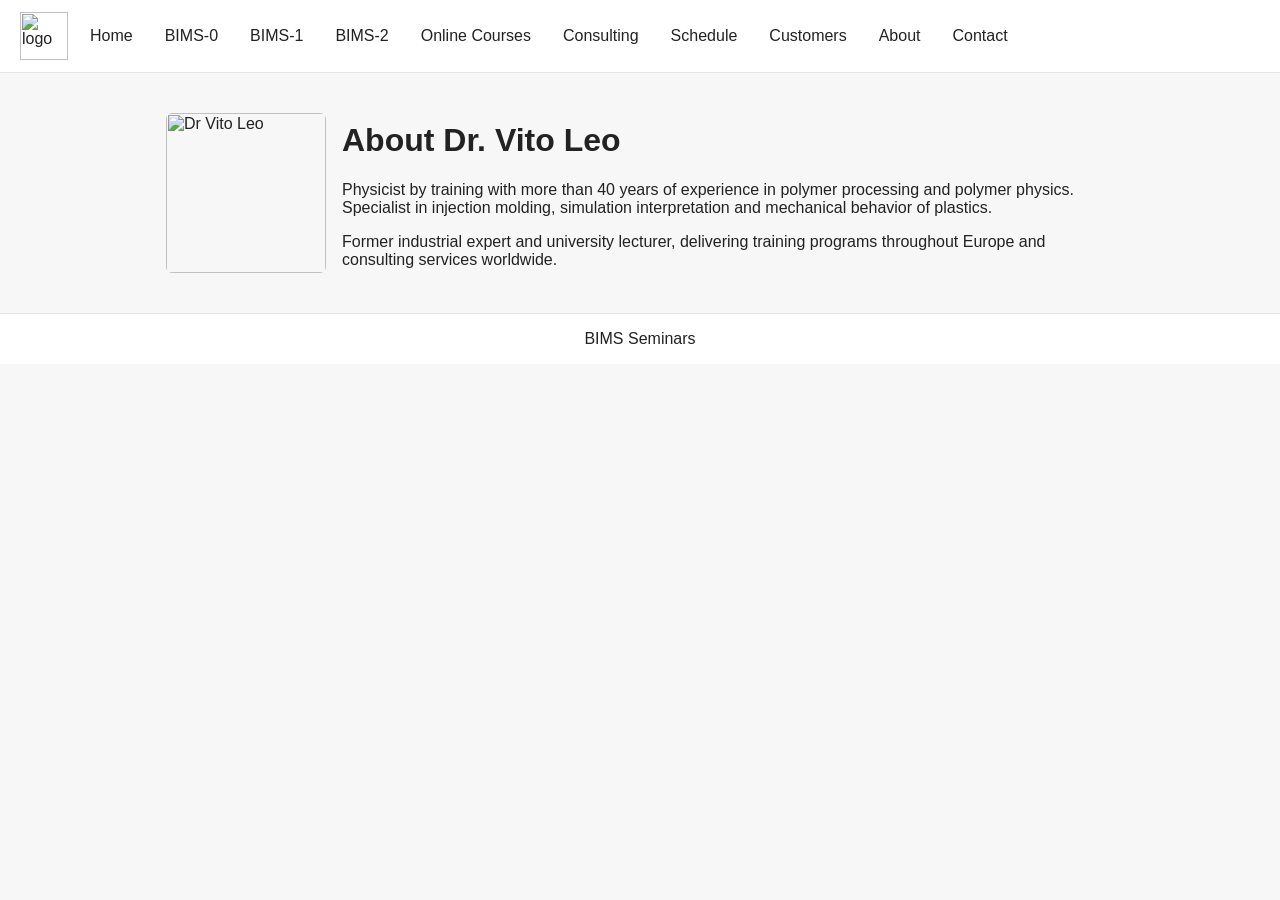
==== about.html @ ff20b3d2 "Initial website upload: HTML pages and stylesheet (prototype from old site)" ====
<html><head><meta charset="utf-8"><meta name="viewport" content="width=device-width,initial-scale=1"><link rel="stylesheet" href="assets/style.css"><title>BIMS Seminars</title></head><body><header><nav><img class="logo" src="assets/bims_logo.jpg" alt="logo"><a href="index.html">Home</a><a href="bims0.html">BIMS-0</a><a href="bims1.html">BIMS-1</a><a href="bims2.html">BIMS-2</a><a href="online.html">Online Courses</a><a href="consulting.html">Consulting</a><a href="schedule.html">Schedule</a><a href="customers.html">Customers</a><a href="about.html">About</a><a href="contact.html">Contact</a></nav></header><div class="container"><div class="profile"><img src="assets/vito3.jpg" alt="Dr Vito Leo"><div><h1>About Dr. Vito Leo</h1><p>Physicist by training with more than 40 years of experience in polymer processing and polymer physics. Specialist in injection molding, simulation interpretation and mechanical behavior of plastics.</p><p>Former industrial expert and university lecturer, delivering training programs throughout Europe and consulting services worldwide.</p></div></div></div><footer>BIMS Seminars</footer></body></html>
---- assets/style.css ----
/* Basic styles for BIMS Seminars prototype */

:root{--primary:#0b5fff;--muted:#666;--bg:#f7f7f7}
*{box-sizing:border-box}
body{font-family:Arial,Helvetica,sans-serif;margin:0;color:#222;background:var(--bg)}
header{background:#fff;border-bottom:1px solid #e6e6e6}
nav{display:flex;align-items:center;gap:12px;padding:12px 20px}
nav a{color:#222;text-decoration:none;padding:8px 10px;border-radius:4px}
nav a:hover{background:#f0f0f0}
.logo{height:48px;width:auto}
.container{max-width:980px;margin:28px auto;padding:0 16px}
.hero{background:linear-gradient(90deg,#0b5fff22,#00897b11);padding:40px 0}
.hero .container{display:flex;flex-direction:column;align-items:flex-start}
.hero h1{margin:0 0 8px}
.btn{display:inline-block;background:var(--primary);color:#fff;padding:10px 14px;border-radius:6px;text-decoration:none;margin-right:8px}
.stats{display:flex;gap:16px;flex-wrap:wrap;margin:18px 0}
.stat{background:#fff;padding:12px;border-radius:8px;flex:1;min-width:160px;text-align:center}
.grid{display:flex;gap:16px;flex-wrap:wrap}
.card{background:#fff;padding:16px;border-radius:8px;flex:1;min-width:220px}
.profile{display:flex;gap:16px;align-items:center}
.profile img{width:160px;height:auto;border-radius:6px}
footer{background:#fff;padding:16px;text-align:center;margin-top:28px;border-top:1px solid #e6e6e6}
@media(max-width:720px){nav{flex-wrap:wrap} .stats{flex-direction:column}}
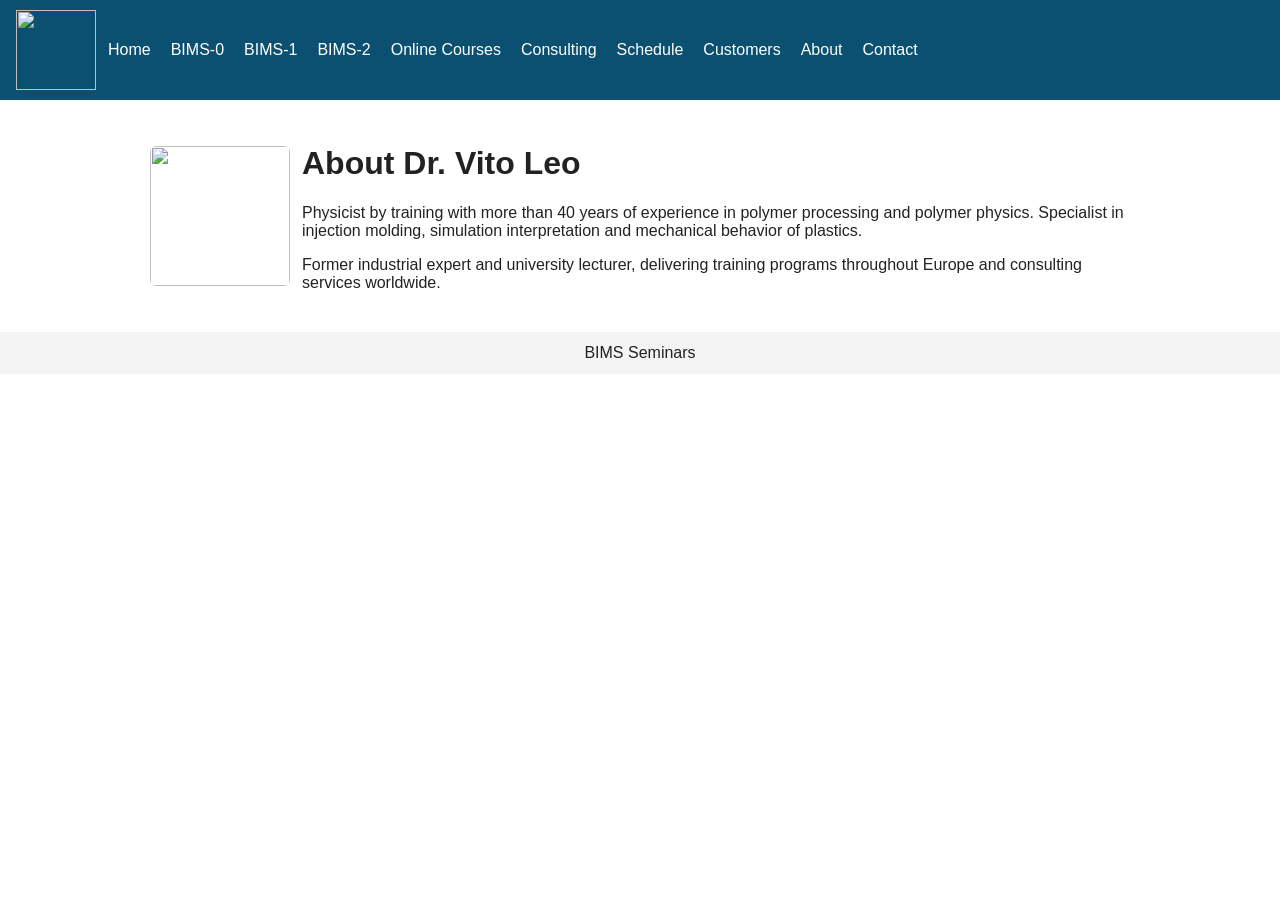
==== commit 3d75f538: "Initial website files from uploaded ZIP (HTML + minimal CSS)" ====
--- a/about.html
+++ b/about.html
@@ -1 +1 @@
-<html><head><meta charset="utf-8"><meta name="viewport" content="width=device-width,initial-scale=1"><link rel="stylesheet" href="assets/style.css"><title>BIMS Seminars</title></head><body><header><nav><img class="logo" src="assets/bims_logo.jpg" alt="logo"><a href="index.html">Home</a><a href="bims0.html">BIMS-0</a><a href="bims1.html">BIMS-1</a><a href="bims2.html">BIMS-2</a><a href="online.html">Online Courses</a><a href="consulting.html">Consulting</a><a href="schedule.html">Schedule</a><a href="customers.html">Customers</a><a href="about.html">About</a><a href="contact.html">Contact</a></nav></header><div class="container"><div class="profile"><img src="assets/vito3.jpg" alt="Dr Vito Leo"><div><h1>About Dr. Vito Leo</h1><p>Physicist by training with more than 40 years of experience in polymer processing and polymer physics. Specialist in injection molding, simulation interpretation and mechanical behavior of plastics.</p><p>Former industrial expert and university lecturer, delivering training programs throughout Europe and consulting services worldwide.</p></div></div></div><footer>BIMS Seminars</footer></body></html>+<html><head><meta charset="utf-8"><meta name="viewport" content="width=device-width,initial-scale=1"><link rel="stylesheet" href="assets/style.css"><title>BIMS Seminars</title></head><body><header><nav><img class="logo" src="assets/bims_logo.jpg"><a href="index.html">Home</a><a href="bims0.html">BIMS-0</a><a href="bims1.html">BIMS-1</a><a href="bims2.html">BIMS-2</a><a href="online.html">Online Courses</a><a href="consulting.html">Consulting</a><a href="schedule.html">Schedule</a><a href="customers.html">Customers</a><a href="about.html">About</a><a href="contact.html">Contact</a></nav></header><div class="container"><div class="profile"><img src="assets/vito3.jpg"><div><h1>About Dr. Vito Leo</h1><p>Physicist by training with more than 40 years of experience in polymer processing and polymer physics. Specialist in injection molding, simulation interpretation and mechanical behavior of plastics.</p><p>Former industrial expert and university lecturer, delivering training programs throughout Europe and consulting services worldwide.</p></div></div></div><footer>BIMS Seminars</footer></body></html>
--- a/assets/style.css
+++ b/assets/style.css
@@ -1,23 +1,16 @@
-/* Basic styles for BIMS Seminars prototype */
-
-:root{--primary:#0b5fff;--muted:#666;--bg:#f7f7f7}
-*{box-sizing:border-box}
-body{font-family:Arial,Helvetica,sans-serif;margin:0;color:#222;background:var(--bg)}
-header{background:#fff;border-bottom:1px solid #e6e6e6}
-nav{display:flex;align-items:center;gap:12px;padding:12px 20px}
-nav a{color:#222;text-decoration:none;padding:8px 10px;border-radius:4px}
-nav a:hover{background:#f0f0f0}
-.logo{height:48px;width:auto}
-.container{max-width:980px;margin:28px auto;padding:0 16px}
-.hero{background:linear-gradient(90deg,#0b5fff22,#00897b11);padding:40px 0}
-.hero .container{display:flex;flex-direction:column;align-items:flex-start}
-.hero h1{margin:0 0 8px}
-.btn{display:inline-block;background:var(--primary);color:#fff;padding:10px 14px;border-radius:6px;text-decoration:none;margin-right:8px}
-.stats{display:flex;gap:16px;flex-wrap:wrap;margin:18px 0}
-.stat{background:#fff;padding:12px;border-radius:8px;flex:1;min-width:160px;text-align:center}
+/* Minimal stylesheet to let the pages render cleanly */
+body{font-family:Arial,Helvetica,sans-serif;margin:0;color:#222;background:#fff}
+header nav{background:#0b5070;color:#fff;padding:10px 16px;display:flex;align-items:center;gap:12px}
+header nav a{color:#fff;text-decoration:none;margin-right:8px}
+.logo{width:80px;height:auto}
+.container{max-width:980px;margin:24px auto;padding:0 16px}
+.hero{background:#f4f7f9;padding:48px 0;text-align:center}
+.btn{display:inline-block;margin:8px;padding:8px 14px;background:#0b5070;color:#fff;border-radius:4px;text-decoration:none}
 .grid{display:flex;gap:16px;flex-wrap:wrap}
-.card{background:#fff;padding:16px;border-radius:8px;flex:1;min-width:220px}
-.profile{display:flex;gap:16px;align-items:center}
-.profile img{width:160px;height:auto;border-radius:6px}
-footer{background:#fff;padding:16px;text-align:center;margin-top:28px;border-top:1px solid #e6e6e6}
-@media(max-width:720px){nav{flex-wrap:wrap} .stats{flex-direction:column}}
+.card{background:#fff;border:1px solid #e4e4e4;padding:12px;border-radius:6px;flex:1;min-width:200px}
+.stats{display:flex;gap:12px;flex-wrap:wrap}
+.stat{background:#0b5070;color:#fff;padding:12px;border-radius:6px;flex:1;min-width:140px}
+footer{background:#f4f4f4;padding:12px;text-align:center;margin-top:24px}
+.profile{display:flex;gap:12px;align-items:center}
+.profile img{width:140px;border-radius:6px}
+@media(max-width:600px){.grid,.stats{flex-direction:column}}
